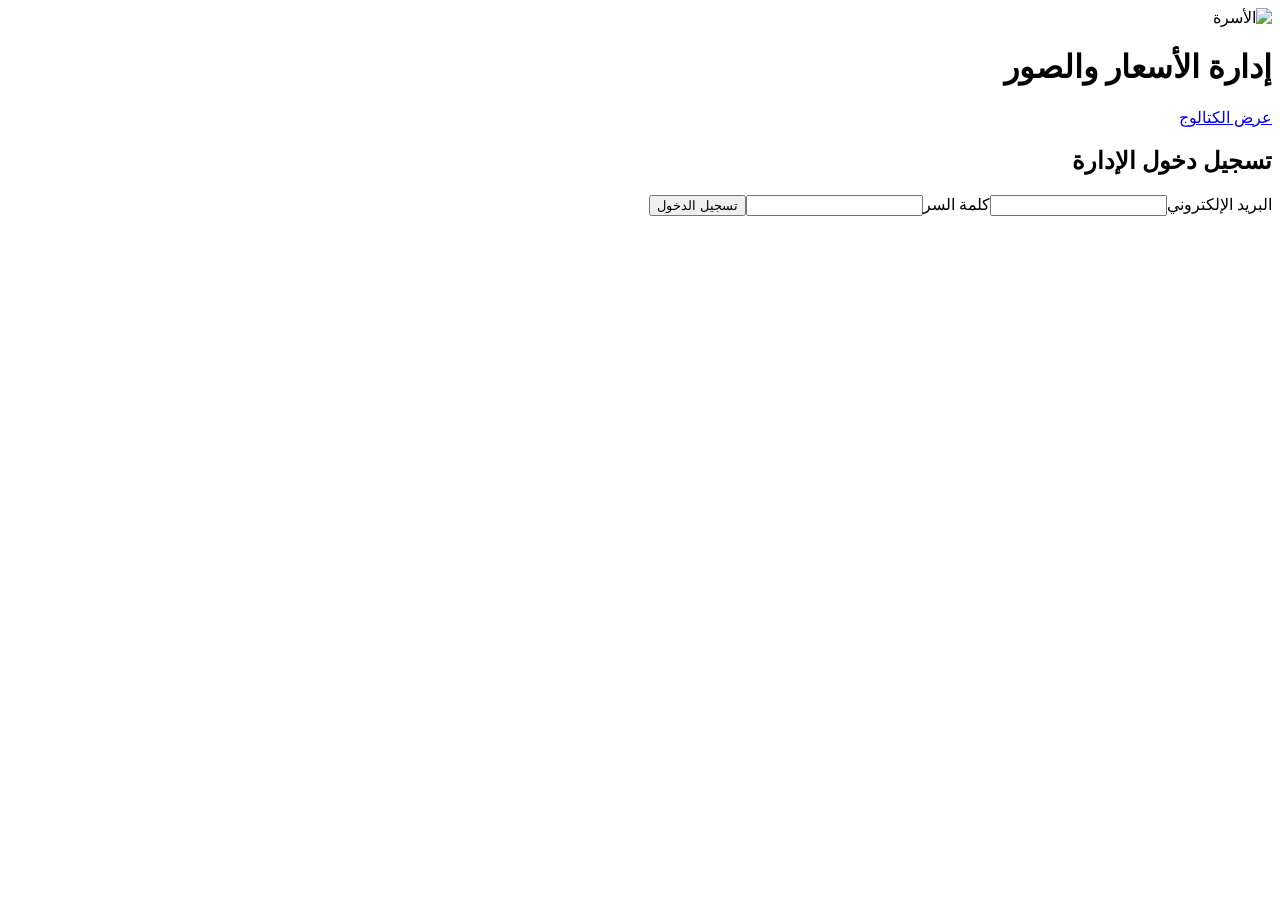
==== public/admin.html @ 30963227 "Connect Supabase catalog and add protected price and image administration" ====
<!doctype html><html lang="ar" dir="rtl"><head><meta charset="utf-8"><meta name="viewport" content="width=device-width,initial-scale=1"><title>إدارة الأسعار والصور | Noura</title><link rel="icon" href="/assets/logo.png"><link rel="stylesheet" href="/admin.css"></head><body><header><div><img src="/assets/logo.png" alt="الأسرة"><h1>إدارة الأسعار والصور</h1></div><a href="/">عرض الكتالوج</a></header><main><p id="status" role="status" aria-live="polite"></p><section id="login"><h2>تسجيل دخول الإدارة</h2><form id="login-form"><label>البريد الإلكتروني<input name="email" type="email" autocomplete="username" required dir="ltr"></label><label>كلمة السر<input name="password" type="password" autocomplete="current-password" required minlength="8"></label><button type="submit">تسجيل الدخول</button></form></section><section id="workspace" hidden><div class="toolbar"><p>عدّل السعر أو الصورة، ثم اضغط حفظ داخل بطاقة الصنف.</p><button id="logout" type="button">تسجيل الخروج</button></div><div id="editor"></div></section><section id="denied" hidden><p>هذا الحساب ما عندهش صلاحية إدارة الكتالوج.</p><button id="denied-logout" type="button">تسجيل الخروج</button></section></main><script src="/assets/supabase-2.57.4.js" defer></script><script src="/config.js" defer></script><script src="/admin.js" defer></script></body></html>
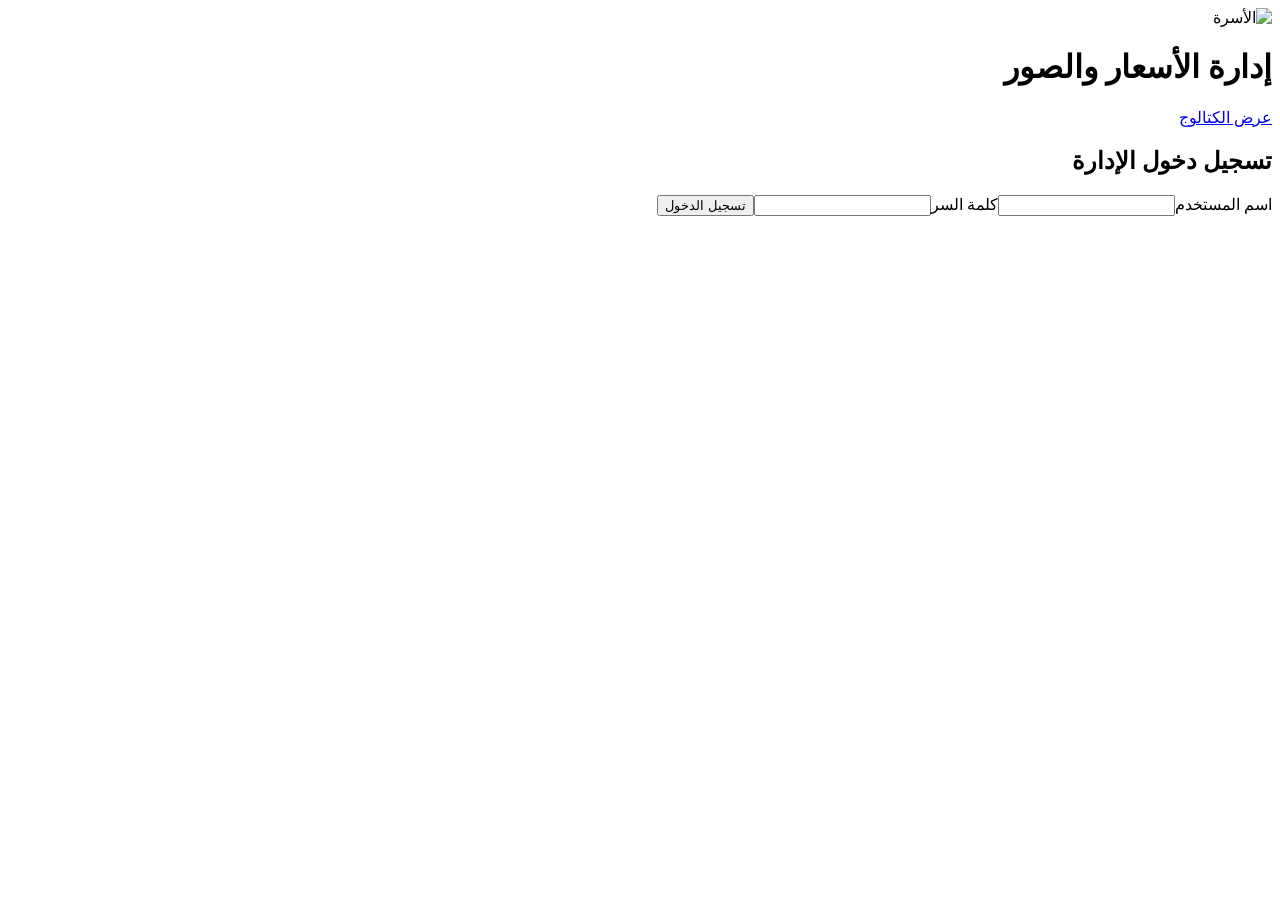
==== commit 6a033d56: "Use username and password for catalog administration" ====
--- a/public/admin.html
+++ b/public/admin.html
@@ -1 +1 @@
-<!doctype html><html lang="ar" dir="rtl"><head><meta charset="utf-8"><meta name="viewport" content="width=device-width,initial-scale=1"><title>إدارة الأسعار والصور | Noura</title><link rel="icon" href="/assets/logo.png"><link rel="stylesheet" href="/admin.css"></head><body><header><div><img src="/assets/logo.png" alt="الأسرة"><h1>إدارة الأسعار والصور</h1></div><a href="/">عرض الكتالوج</a></header><main><p id="status" role="status" aria-live="polite"></p><section id="login"><h2>تسجيل دخول الإدارة</h2><form id="login-form"><label>البريد الإلكتروني<input name="email" type="email" autocomplete="username" required dir="ltr"></label><label>كلمة السر<input name="password" type="password" autocomplete="current-password" required minlength="8"></label><button type="submit">تسجيل الدخول</button></form></section><section id="workspace" hidden><div class="toolbar"><p>عدّل السعر أو الصورة، ثم اضغط حفظ داخل بطاقة الصنف.</p><button id="logout" type="button">تسجيل الخروج</button></div><div id="editor"></div></section><section id="denied" hidden><p>هذا الحساب ما عندهش صلاحية إدارة الكتالوج.</p><button id="denied-logout" type="button">تسجيل الخروج</button></section></main><script src="/assets/supabase-2.57.4.js" defer></script><script src="/config.js" defer></script><script src="/admin.js" defer></script></body></html>
+<!doctype html><html lang="ar" dir="rtl"><head><meta charset="utf-8"><meta name="viewport" content="width=device-width,initial-scale=1"><title>إدارة الأسعار والصور | Noura</title><link rel="icon" href="/assets/logo.png"><link rel="stylesheet" href="/admin.css"></head><body><header><div><img src="/assets/logo.png" alt="الأسرة"><h1>إدارة الأسعار والصور</h1></div><a href="/">عرض الكتالوج</a></header><main><p id="status" role="status" aria-live="polite"></p><section id="login"><h2>تسجيل دخول الإدارة</h2><form id="login-form"><label>اسم المستخدم<input name="username" type="text" autocomplete="username" autocapitalize="none" spellcheck="false" minlength="3" maxlength="50" pattern="[a-zA-Z0-9][a-zA-Z0-9._\-]{2,49}" title="3 إلى 50 حرفًا إنجليزيًا أو رقمًا، مع نقطة أو شرطة أو شرطة سفلية" required dir="ltr"></label><label>كلمة السر<input name="password" type="password" autocomplete="current-password" required minlength="8"></label><button type="submit">تسجيل الدخول</button></form></section><section id="workspace" hidden><div class="toolbar"><p>عدّل السعر أو الصورة، ثم اضغط حفظ داخل بطاقة الصنف.</p><button id="logout" type="button">تسجيل الخروج</button></div><div id="editor"></div></section><section id="denied" hidden><p>هذا الحساب ما عندهش صلاحية إدارة الكتالوج.</p><button id="denied-logout" type="button">تسجيل الخروج</button></section></main><script src="/assets/supabase-2.57.4.js" defer></script><script src="/config.js" defer></script><script src="/admin.js" defer></script></body></html>
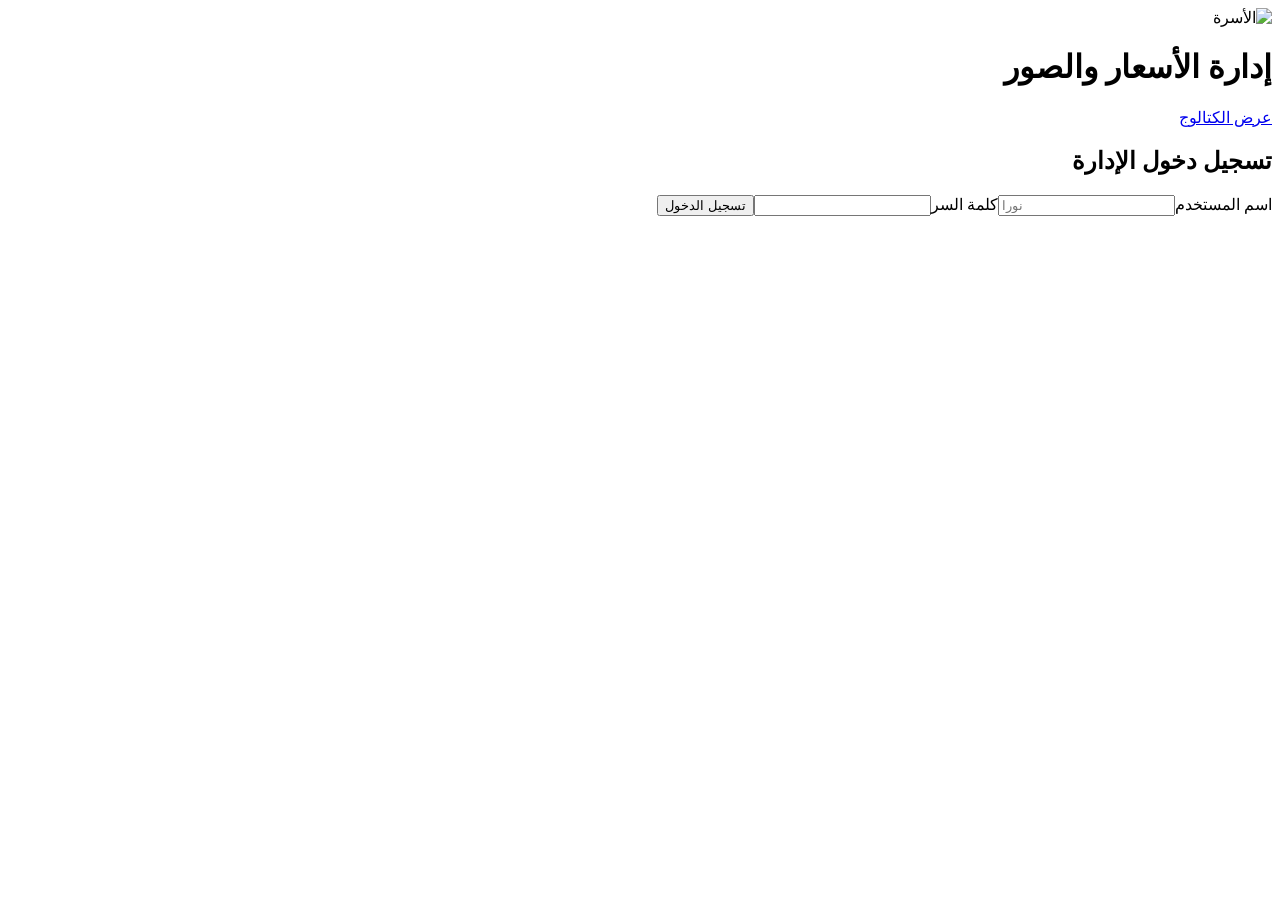
==== commit efb550e5: "Accept Arabic administrator username Noura" ====
--- a/public/admin.html
+++ b/public/admin.html
@@ -1 +1 @@
-<!doctype html><html lang="ar" dir="rtl"><head><meta charset="utf-8"><meta name="viewport" content="width=device-width,initial-scale=1"><title>إدارة الأسعار والصور | Noura</title><link rel="icon" href="/assets/logo.png"><link rel="stylesheet" href="/admin.css"></head><body><header><div><img src="/assets/logo.png" alt="الأسرة"><h1>إدارة الأسعار والصور</h1></div><a href="/">عرض الكتالوج</a></header><main><p id="status" role="status" aria-live="polite"></p><section id="login"><h2>تسجيل دخول الإدارة</h2><form id="login-form"><label>اسم المستخدم<input name="username" type="text" autocomplete="username" autocapitalize="none" spellcheck="false" minlength="3" maxlength="50" pattern="[a-zA-Z0-9][a-zA-Z0-9._\-]{2,49}" title="3 إلى 50 حرفًا إنجليزيًا أو رقمًا، مع نقطة أو شرطة أو شرطة سفلية" required dir="ltr"></label><label>كلمة السر<input name="password" type="password" autocomplete="current-password" required minlength="8"></label><button type="submit">تسجيل الدخول</button></form></section><section id="workspace" hidden><div class="toolbar"><p>عدّل السعر أو الصورة، ثم اضغط حفظ داخل بطاقة الصنف.</p><button id="logout" type="button">تسجيل الخروج</button></div><div id="editor"></div></section><section id="denied" hidden><p>هذا الحساب ما عندهش صلاحية إدارة الكتالوج.</p><button id="denied-logout" type="button">تسجيل الخروج</button></section></main><script src="/assets/supabase-2.57.4.js" defer></script><script src="/config.js" defer></script><script src="/admin.js" defer></script></body></html>
+<!doctype html><html lang="ar" dir="rtl"><head><meta charset="utf-8"><meta name="viewport" content="width=device-width,initial-scale=1"><title>إدارة الأسعار والصور | Noura</title><link rel="icon" href="/assets/logo.png"><link rel="stylesheet" href="/admin.css"></head><body><header><div><img src="/assets/logo.png" alt="الأسرة"><h1>إدارة الأسعار والصور</h1></div><a href="/">عرض الكتالوج</a></header><main><p id="status" role="status" aria-live="polite"></p><section id="login"><h2>تسجيل دخول الإدارة</h2><form id="login-form"><label>اسم المستخدم<input name="username" type="text" autocomplete="username" autocapitalize="none" spellcheck="false" minlength="3" maxlength="50"  placeholder="نورا" required dir="ltr"></label><label>كلمة السر<input name="password" type="password" autocomplete="current-password" required minlength="8"></label><button type="submit">تسجيل الدخول</button></form></section><section id="workspace" hidden><div class="toolbar"><p>عدّل السعر أو الصورة، ثم اضغط حفظ داخل بطاقة الصنف.</p><button id="logout" type="button">تسجيل الخروج</button></div><div id="editor"></div></section><section id="denied" hidden><p>هذا الحساب ما عندهش صلاحية إدارة الكتالوج.</p><button id="denied-logout" type="button">تسجيل الخروج</button></section></main><script src="/assets/supabase-2.57.4.js" defer></script><script src="/config.js" defer></script><script src="/admin.js" defer></script></body></html>
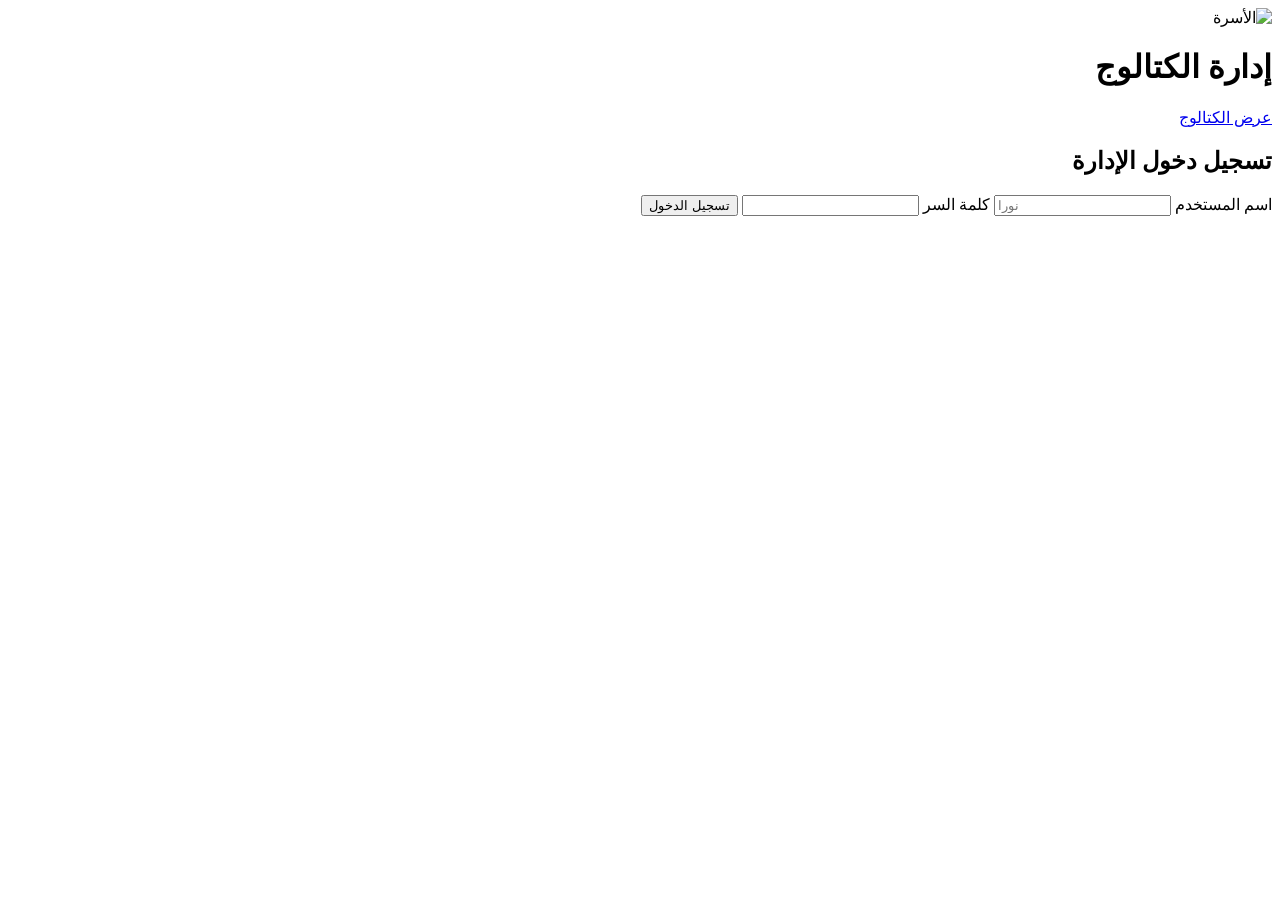
==== commit 0e886730: "Add new product form to admin" ====
--- a/public/admin.html
+++ b/public/admin.html
@@ -1 +1,72 @@
-<!doctype html><html lang="ar" dir="rtl"><head><meta charset="utf-8"><meta name="viewport" content="width=device-width,initial-scale=1"><title>إدارة الأسعار والصور | Noura</title><link rel="icon" href="/assets/logo.png"><link rel="stylesheet" href="/admin.css"></head><body><header><div><img src="/assets/logo.png" alt="الأسرة"><h1>إدارة الأسعار والصور</h1></div><a href="/">عرض الكتالوج</a></header><main><p id="status" role="status" aria-live="polite"></p><section id="login"><h2>تسجيل دخول الإدارة</h2><form id="login-form"><label>اسم المستخدم<input name="username" type="text" autocomplete="username" autocapitalize="none" spellcheck="false" minlength="3" maxlength="50"  placeholder="نورا" required dir="ltr"></label><label>كلمة السر<input name="password" type="password" autocomplete="current-password" required minlength="8"></label><button type="submit">تسجيل الدخول</button></form></section><section id="workspace" hidden><div class="toolbar"><p>عدّل السعر أو الصورة، ثم اضغط حفظ داخل بطاقة الصنف.</p><button id="logout" type="button">تسجيل الخروج</button></div><div id="editor"></div></section><section id="denied" hidden><p>هذا الحساب ما عندهش صلاحية إدارة الكتالوج.</p><button id="denied-logout" type="button">تسجيل الخروج</button></section></main><script src="/assets/supabase-2.57.4.js" defer></script><script src="/config.js" defer></script><script src="/admin.js" defer></script></body></html>
+<!doctype html>
+<html lang="ar" dir="rtl">
+<head>
+  <meta charset="utf-8">
+  <meta name="viewport" content="width=device-width,initial-scale=1">
+  <title>إدارة الكتالوج | Noura</title>
+  <link rel="icon" href="/assets/logo.png">
+  <link rel="stylesheet" href="/admin.css">
+</head>
+<body>
+<header>
+  <div><img src="/assets/logo.png" alt="الأسرة"><h1>إدارة الكتالوج</h1></div>
+  <a href="/">عرض الكتالوج</a>
+</header>
+<main>
+  <p id="status" role="status" aria-live="polite"></p>
+
+  <section id="login">
+    <h2>تسجيل دخول الإدارة</h2>
+    <form id="login-form">
+      <label>اسم المستخدم
+        <input name="username" type="text" autocomplete="username" autocapitalize="none" spellcheck="false" minlength="3" maxlength="50" placeholder="نورا" required dir="ltr">
+      </label>
+      <label>كلمة السر
+        <input name="password" type="password" autocomplete="current-password" required minlength="8">
+      </label>
+      <button type="submit">تسجيل الدخول</button>
+    </form>
+  </section>
+
+  <section id="workspace" hidden>
+    <div class="toolbar">
+      <p>أضف صنف جديد أو عدّل السعر والكمية والصورة للأصناف الحالية.</p>
+      <button id="logout" type="button">تسجيل الخروج</button>
+    </div>
+
+    <section class="add-panel" aria-labelledby="add-product-title">
+      <h2 id="add-product-title">إضافة منتج جديد</h2>
+      <form id="add-product-form">
+        <div class="add-grid">
+          <label class="wide">اسم المنتج
+            <input name="name" type="text" maxlength="300" required>
+          </label>
+          <label>السعر
+            <input name="price" type="number" min="0" max="9999999999.99" step="0.01" required>
+          </label>
+          <label>الكمية / عدد العبوة
+            <input name="pack" type="number" min="1" max="2147483647" step="1" required>
+          </label>
+          <label class="wide">صورة المنتج (اختياري — PNG أو JPG أو WebP حتى 5 MB)
+            <input name="image" type="file" accept="image/jpeg,image/png,image/webp">
+          </label>
+        </div>
+        <button type="submit">إضافة المنتج</button>
+        <p id="add-product-message" class="message" role="status" aria-live="polite"></p>
+      </form>
+    </section>
+
+    <h2 class="section-title">المنتجات الحالية</h2>
+    <div id="editor"></div>
+  </section>
+
+  <section id="denied" hidden>
+    <p>هذا الحساب ما عندهش صلاحية إدارة الكتالوج.</p>
+    <button id="denied-logout" type="button">تسجيل الخروج</button>
+  </section>
+</main>
+<script src="/assets/supabase-2.57.4.js" defer></script>
+<script src="/config.js" defer></script>
+<script src="/admin.js" defer></script>
+</body>
+</html>
